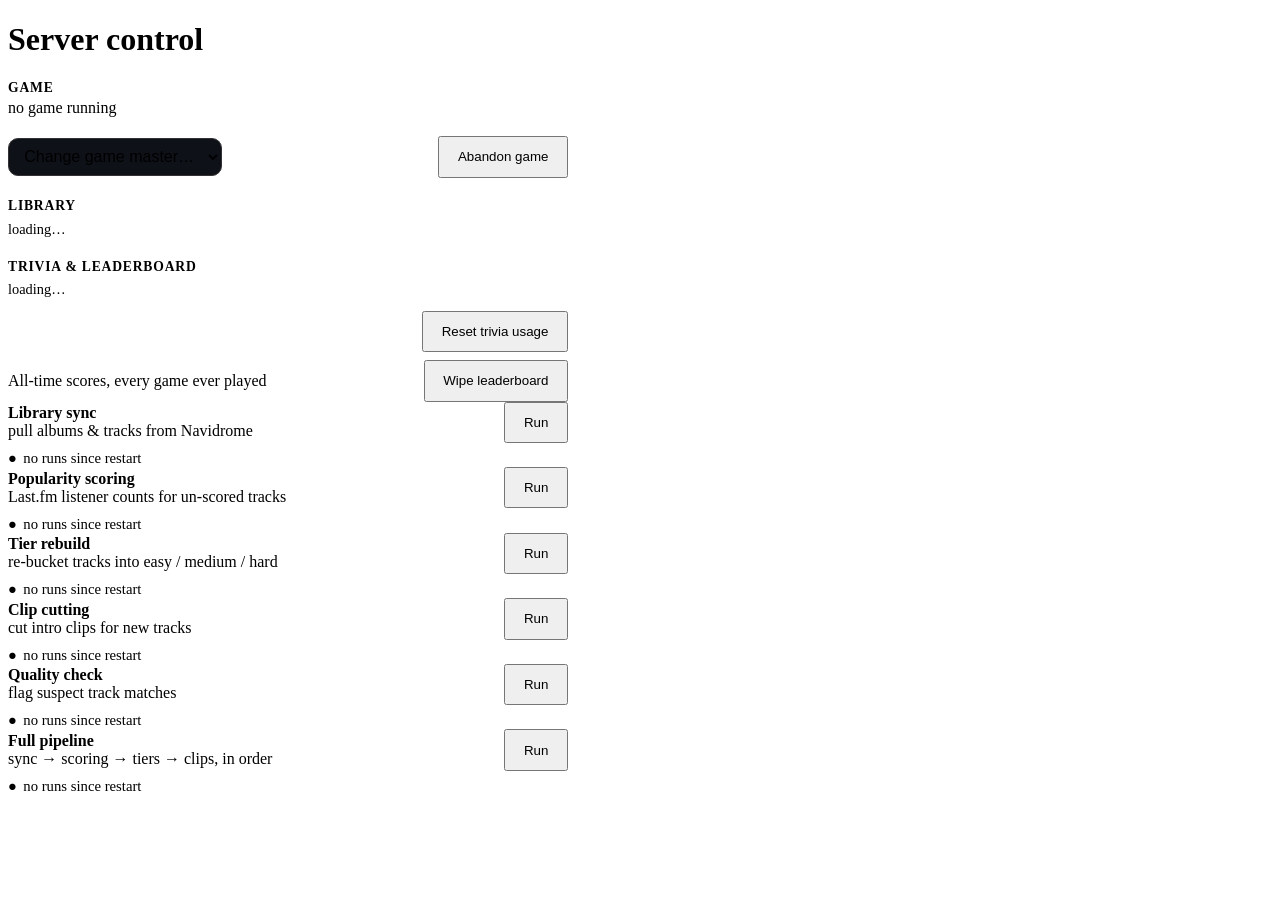
==== app/static/admin.html @ 8e979a67 "Admin page: trivia pool stats (total/played/left per kind) + two-click wipe controls for leaderboard" ====
<!DOCTYPE html>
<html lang="en">
<head>
<meta charset="utf-8">
<meta name="viewport" content="width=device-width, initial-scale=1">
<title>Intro Quiz — Server</title>
<link rel="stylesheet" href="/static/quiz.css">
<link rel="icon" href="/static/favicon.svg">
<style>
main { max-width: 560px; }
.row { display:flex; align-items:center; justify-content:space-between; gap:.8rem; }
.row button { width:auto; margin:0; padding:.7rem 1.1rem; text-align:center; }
.stats { display:flex; flex-wrap:wrap; gap:.4rem .9rem; margin-top:.4rem; }
.stats span { font-size:.9rem; color:var(--dim); }
.stats b { color:var(--fg); font-variant-numeric:tabular-nums; }
.status { font-size:.92rem; margin-top:.45rem; }
.status::before { content:"●"; margin-right:.4rem; color:var(--dim); }
.status.ok::before   { color:var(--good); }
.status.run::before  { color:var(--accent); }
.status.fail::before { color:var(--bad); }
pre.log { background:#0e1118; border-radius:10px; padding:.7rem; font-size:.8rem;
          color:var(--dim); overflow-x:auto; margin:.5rem 0 0; max-height:12rem; overflow-y:auto; }
details summary { cursor:pointer; color:var(--dim); font-size:.85rem; margin-top:.4rem; }
select { padding:.55rem .7rem; font-size:1rem; border-radius:10px; border:1px solid #333;
         background:#0e1118; color:var(--fg); }
.card.busy { outline:1px solid rgba(90,200,250,.4); }
h2 { font-size:.85rem; text-transform:uppercase; letter-spacing:.06em; color:var(--dim);
     margin:1.3rem 0 .2rem; }
.dim a { color:var(--accent); }
</style>
</head>
<body>
<main>
<div id="err"></div>
<h1>Server control <span class="dim" id="app-version" style="font-size:.85rem;font-weight:400"></span></h1>
<div id="ready-chip" style="font-size:.92rem"></div>

<h2>Game</h2>
<div class="card" id="game-card">
  <div id="game-info" class="dim">no game running</div>
  <div class="stats" id="game-players"></div>
  <div class="dim" id="game-detail" hidden></div>
  <div class="dim" id="game-last" hidden></div>
  <div class="row" id="game-controls" style="margin-top:.8rem" hidden>
    <select id="master-select"><option value="">Change game master…</option></select>
    <button class="warn" id="abandon-btn" onclick="abandonGame()">Abandon game</button>
  </div>
</div>

<h2>Library</h2>
<div class="card">
  <div class="stats" id="stats-row"><span class="dim">loading…</span></div>
</div>

<h2>Trivia &amp; leaderboard</h2>
<div class="card">
  <div class="stats" id="trivia-row"><span class="dim">loading…</span></div>
  <div class="row" style="margin-top:.8rem">
    <div class="dim" id="leaderboard-info"></div>
    <button class="warn" id="trivia-reset-btn" onclick="resetTrivia()">Reset trivia usage</button>
  </div>
  <div class="row" style="margin-top:.5rem">
    <div class="dim">All-time scores, every game ever played</div>
    <button class="warn" id="leaderboard-wipe-btn" onclick="wipeLeaderboard()">Wipe leaderboard</button>
  </div>
</div>

<div class="card" id="card-sync">
  <div class="row">
    <div><b>Library sync</b><div class="dim">pull albums &amp; tracks from Navidrome</div></div>
    <button class="primary" id="run-sync" onclick="runAction('sync')">Run</button>
  </div>
  <div class="status" id="status-sync">no runs since restart</div>
  <details id="logwrap-sync" hidden><summary>run output</summary><pre class="log" id="log-sync"></pre></details>
</div>

<div class="card" id="card-lastfm">
  <div class="row">
    <div><b>Popularity scoring</b><div class="dim">Last.fm listener counts for un-scored tracks</div></div>
    <button class="primary" id="run-lastfm" onclick="runAction('lastfm')">Run</button>
  </div>
  <div class="status" id="status-lastfm">no runs since restart</div>
  <details id="logwrap-lastfm" hidden><summary>run output</summary><pre class="log" id="log-lastfm"></pre></details>
</div>

<div class="card" id="card-tiers">
  <div class="row">
    <div><b>Tier rebuild</b><div class="dim">re-bucket tracks into easy / medium / hard</div></div>
    <button class="primary" id="run-tiers" onclick="runAction('tiers')">Run</button>
  </div>
  <div class="status" id="status-tiers">no runs since restart</div>
  <details id="logwrap-tiers" hidden><summary>run output</summary><pre class="log" id="log-tiers"></pre></details>
</div>

<div class="card" id="card-clips">
  <div class="row">
    <div><b>Clip cutting</b><div class="dim">cut intro clips for new tracks</div></div>
    <button class="primary" id="run-clips" onclick="runAction('clips')">Run</button>
  </div>
  <div class="status" id="status-clips">no runs since restart</div>
  <details id="logwrap-clips" hidden><summary>run output</summary><pre class="log" id="log-clips"></pre></details>
</div>

<div class="card" id="card-quality">
  <div class="row">
    <div><b>Quality check</b><div class="dim">flag suspect track matches</div></div>
    <button class="primary" id="run-quality" onclick="runAction('quality')">Run</button>
  </div>
  <div class="status" id="status-quality">no runs since restart</div>
  <details id="logwrap-quality" hidden><summary>run output</summary><pre class="log" id="log-quality"></pre></details>
</div>

<div class="card" id="card-bootstrap">
  <div class="row">
    <div><b>Full pipeline</b><div class="dim">sync → scoring → tiers → clips, in order</div></div>
    <button class="primary" id="run-bootstrap" onclick="runAction('bootstrap')">Run</button>
  </div>
  <div class="status" id="status-bootstrap">no runs since restart</div>
  <details id="logwrap-bootstrap" hidden><summary>run output</summary><pre class="log" id="log-bootstrap"></pre></details>
</div>
</main>
<script src="/static/admin.js"></script>
</body>
</html>
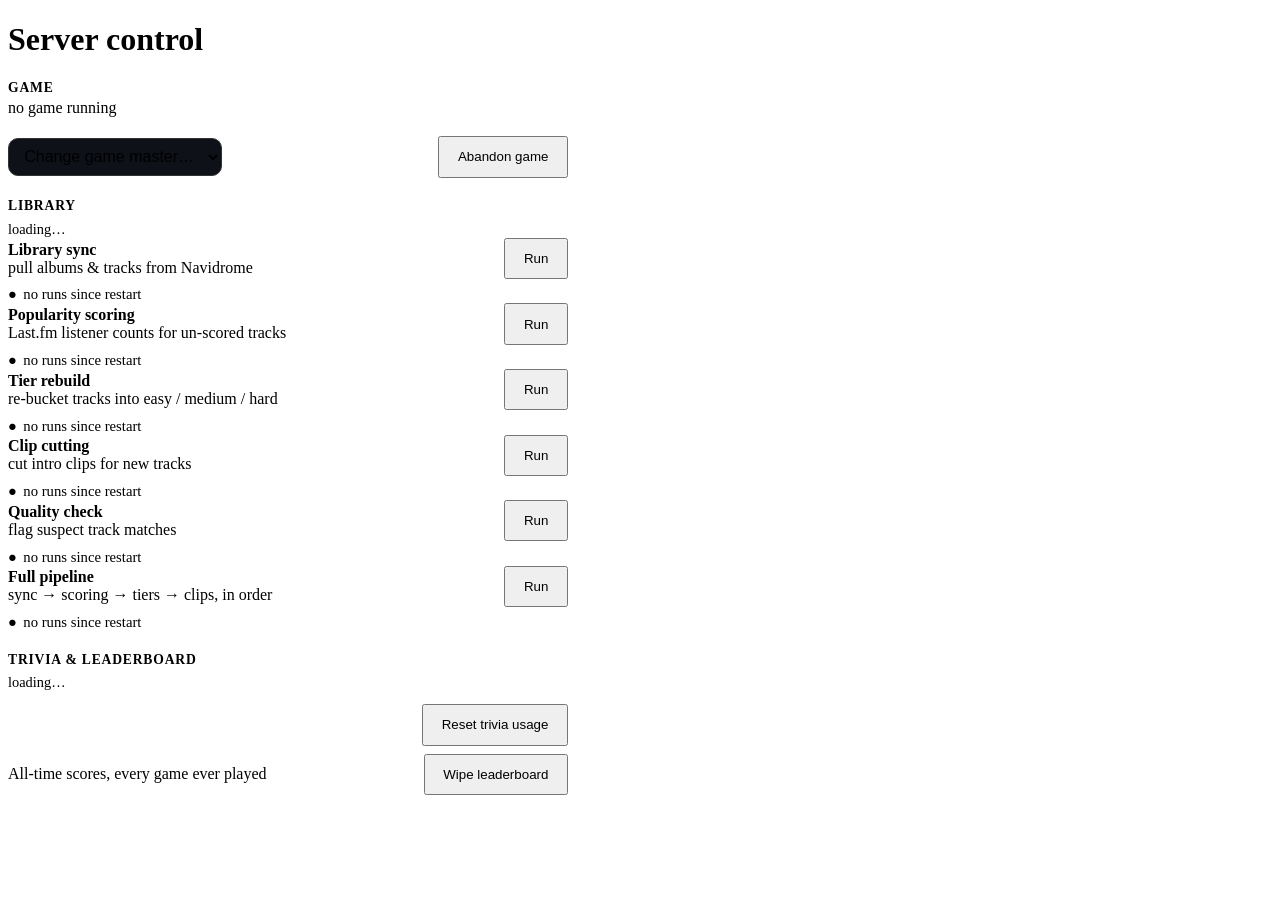
==== commit c8062ce7: "Admin page: move Trivia & leaderboard section below the maintenance actions" ====
--- a/app/static/admin.html
+++ b/app/static/admin.html
@@ -52,18 +52,6 @@
   <div class="stats" id="stats-row"><span class="dim">loading…</span></div>
 </div>
 
-<h2>Trivia &amp; leaderboard</h2>
-<div class="card">
-  <div class="stats" id="trivia-row"><span class="dim">loading…</span></div>
-  <div class="row" style="margin-top:.8rem">
-    <div class="dim" id="leaderboard-info"></div>
-    <button class="warn" id="trivia-reset-btn" onclick="resetTrivia()">Reset trivia usage</button>
-  </div>
-  <div class="row" style="margin-top:.5rem">
-    <div class="dim">All-time scores, every game ever played</div>
-    <button class="warn" id="leaderboard-wipe-btn" onclick="wipeLeaderboard()">Wipe leaderboard</button>
-  </div>
-</div>
 
 <div class="card" id="card-sync">
   <div class="row">
@@ -118,6 +106,19 @@
   <div class="status" id="status-bootstrap">no runs since restart</div>
   <details id="logwrap-bootstrap" hidden><summary>run output</summary><pre class="log" id="log-bootstrap"></pre></details>
 </div>
+
+<h2>Trivia &amp; leaderboard</h2>
+<div class="card">
+  <div class="stats" id="trivia-row"><span class="dim">loading…</span></div>
+  <div class="row" style="margin-top:.8rem">
+    <div class="dim" id="leaderboard-info"></div>
+    <button class="warn" id="trivia-reset-btn" onclick="resetTrivia()">Reset trivia usage</button>
+  </div>
+  <div class="row" style="margin-top:.5rem">
+    <div class="dim">All-time scores, every game ever played</div>
+    <button class="warn" id="leaderboard-wipe-btn" onclick="wipeLeaderboard()">Wipe leaderboard</button>
+  </div>
+</div>
 </main>
 <script src="/static/admin.js"></script>
 </body>
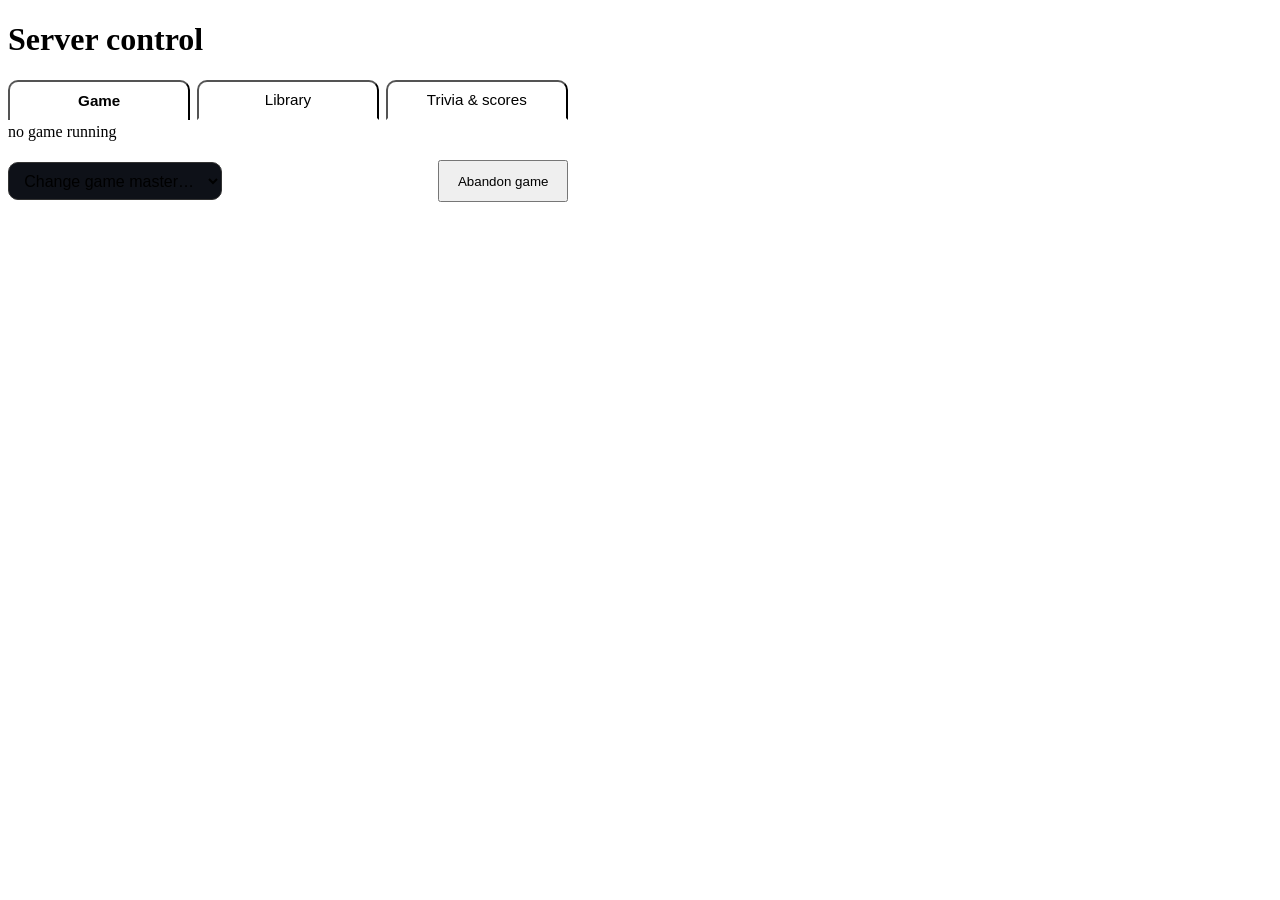
==== commit 28aea47e: "Admin page: tabbed layout — Game / Library / Trivia & scores" ====
--- a/app/static/admin.html
+++ b/app/static/admin.html
@@ -27,6 +27,12 @@
 h2 { font-size:.85rem; text-transform:uppercase; letter-spacing:.06em; color:var(--dim);
      margin:1.3rem 0 .2rem; }
 .dim a { color:var(--accent); }
+.tabs { display:flex; gap:.4rem; margin:1rem 0 .2rem; }
+.tabs button { width:auto; flex:1; margin:0; padding:.6rem .5rem; text-align:center;
+               font-size:.95rem; color:var(--dim); background:transparent;
+               border-bottom:2px solid transparent; border-radius:10px 10px 0 0; }
+.tabs button.sel { color:var(--fg); font-weight:700; background:var(--card);
+                   border-bottom:2px solid var(--accent); }
 </style>
 </head>
 <body>
@@ -35,7 +41,13 @@
 <h1>Server control <span class="dim" id="app-version" style="font-size:.85rem;font-weight:400"></span></h1>
 <div id="ready-chip" style="font-size:.92rem"></div>
 
-<h2>Game</h2>
+<div class="tabs">
+  <button id="tab-game" class="sel" onclick="showTab('game')">Game</button>
+  <button id="tab-library" onclick="showTab('library')">Library</button>
+  <button id="tab-trivia" onclick="showTab('trivia')">Trivia &amp; scores</button>
+</div>
+
+<section id="sec-game">
 <div class="card" id="game-card">
   <div id="game-info" class="dim">no game running</div>
   <div class="stats" id="game-players"></div>
@@ -46,8 +58,9 @@
     <button class="warn" id="abandon-btn" onclick="abandonGame()">Abandon game</button>
   </div>
 </div>
+</section>
 
-<h2>Library</h2>
+<section id="sec-library" hidden>
 <div class="card">
   <div class="stats" id="stats-row"><span class="dim">loading…</span></div>
 </div>
@@ -106,8 +119,9 @@
   <div class="status" id="status-bootstrap">no runs since restart</div>
   <details id="logwrap-bootstrap" hidden><summary>run output</summary><pre class="log" id="log-bootstrap"></pre></details>
 </div>
+</section>
 
-<h2>Trivia &amp; leaderboard</h2>
+<section id="sec-trivia" hidden>
 <div class="card">
   <div class="stats" id="trivia-row"><span class="dim">loading…</span></div>
   <div class="row" style="margin-top:.8rem">
@@ -119,6 +133,7 @@
     <button class="warn" id="leaderboard-wipe-btn" onclick="wipeLeaderboard()">Wipe leaderboard</button>
   </div>
 </div>
+</section>
 </main>
 <script src="/static/admin.js"></script>
 </body>
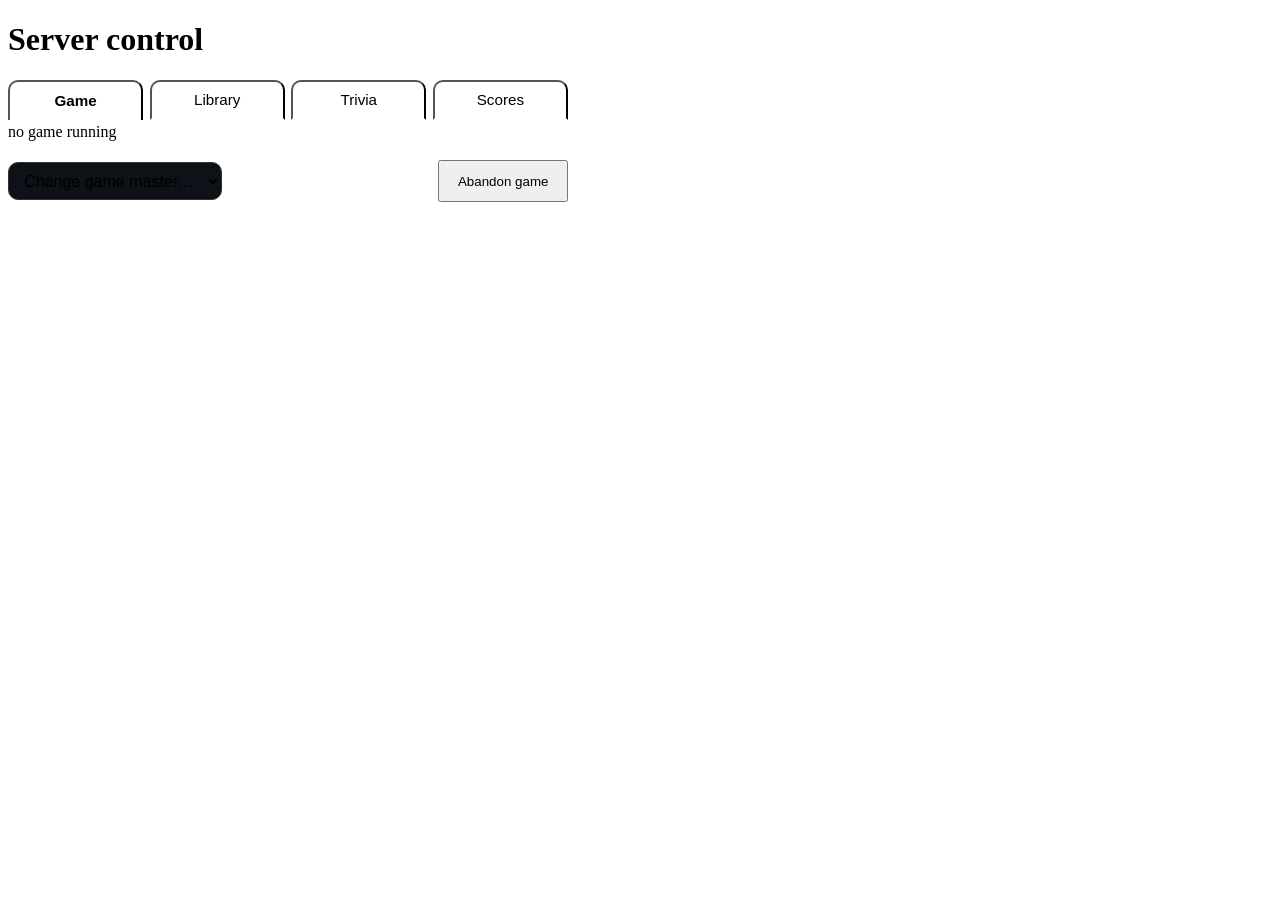
==== commit 57ad57ee: "Trivia import (#53): /admin Trivia tab generates the localisation LLM prompt and imports a pasted re" ====
--- a/app/static/admin.html
+++ b/app/static/admin.html
@@ -44,7 +44,8 @@
 <div class="tabs">
   <button id="tab-game" class="sel" onclick="showTab('game')">Game</button>
   <button id="tab-library" onclick="showTab('library')">Library</button>
-  <button id="tab-trivia" onclick="showTab('trivia')">Trivia &amp; scores</button>
+  <button id="tab-trivia" onclick="showTab('trivia')">Trivia</button>
+  <button id="tab-scores" onclick="showTab('scores')">Scores</button>
 </div>
 
 <section id="sec-game">
@@ -128,7 +129,28 @@
     <div class="dim" id="leaderboard-info"></div>
     <button class="warn" id="trivia-reset-btn" onclick="resetTrivia()">Reset trivia usage</button>
   </div>
+</div>
+<div class="card">
+  <b>Add localised trivia</b>
+  <div class="dim" style="margin-top:.3rem">1 — copy a prompt for ChatGPT (or any LLM):</div>
   <div class="row" style="margin-top:.5rem">
+    <input id="prompt-region" placeholder="Region, e.g. Canada" style="flex:1">
+    <button id="copy-prompt-btn" onclick="copyPrompt()">Copy prompt</button>
+  </div>
+  <div class="dim" style="margin-top:.8rem">2 — paste its reply here (fences/chat text around the JSON are fine):</div>
+  <textarea id="import-text" rows="6" style="width:100%;margin-top:.5rem;background:#0e1118;color:var(--fg);border:1px solid #333;border-radius:10px;padding:.7rem;font-size:.9rem"></textarea>
+  <div class="row" style="margin-top:.5rem">
+    <div class="dim" id="import-result"></div>
+    <button id="import-preview-btn" onclick="importTrivia(false)">Preview</button>
+    <button class="primary" id="import-commit-btn" onclick="importTrivia(true)" hidden>Import</button>
+  </div>
+  <div class="dim" style="margin-top:.5rem">Fact-check what an LLM writes before the family reads it out — they state wrong facts fluently.</div>
+</div>
+</section>
+
+<section id="sec-scores" hidden>
+<div class="card">
+  <div class="row">
     <div class="dim">All-time scores, every game ever played</div>
     <button class="warn" id="leaderboard-wipe-btn" onclick="wipeLeaderboard()">Wipe leaderboard</button>
   </div>
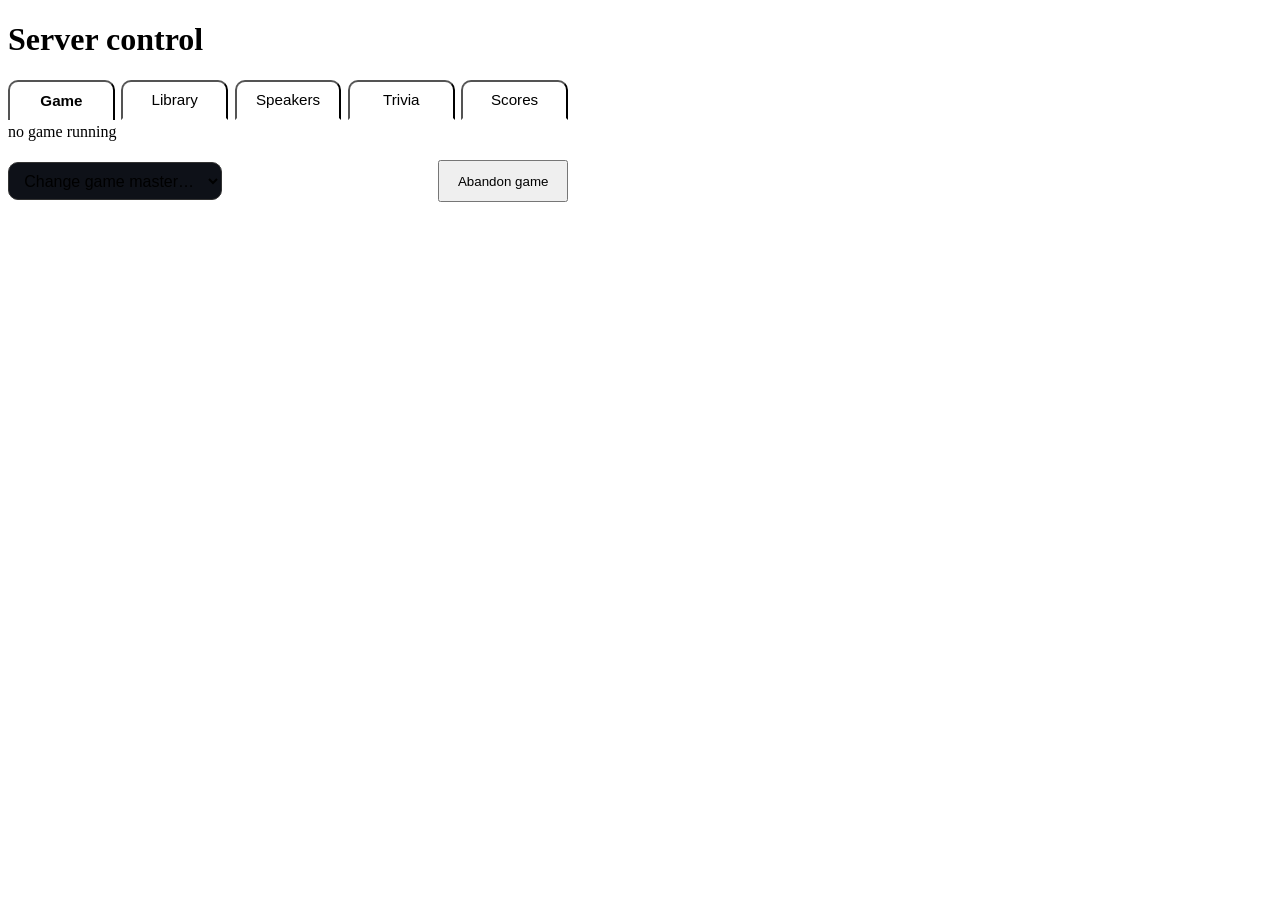
==== commit 34c22849: "Remote players stream clips to their own phone; pick and group speakers from /admin Two features fro" ====
--- a/app/static/admin.html
+++ b/app/static/admin.html
@@ -33,6 +33,9 @@
                border-bottom:2px solid transparent; border-radius:10px 10px 0 0; }
 .tabs button.sel { color:var(--fg); font-weight:700; background:var(--card);
                    border-bottom:2px solid var(--accent); }
+.picks { display:flex; flex-wrap:wrap; gap:.4rem 1rem; margin-top:.6rem; }
+.picks label { display:flex; align-items:center; gap:.4rem; font-size:.95rem; }
+.picks input { width:1.05rem; height:1.05rem; accent-color:var(--accent); }
 </style>
 </head>
 <body>
@@ -44,6 +47,7 @@
 <div class="tabs">
   <button id="tab-game" class="sel" onclick="showTab('game')">Game</button>
   <button id="tab-library" onclick="showTab('library')">Library</button>
+  <button id="tab-speakers" onclick="showTab('speakers')">Speakers</button>
   <button id="tab-trivia" onclick="showTab('trivia')">Trivia</button>
   <button id="tab-scores" onclick="showTab('scores')">Scores</button>
 </div>
@@ -57,6 +61,31 @@
   <div class="row" id="game-controls" style="margin-top:.8rem" hidden>
     <select id="master-select"><option value="">Change game master…</option></select>
     <button class="warn" id="abandon-btn" onclick="abandonGame()">Abandon game</button>
+  </div>
+</div>
+</section>
+
+<section id="sec-speakers" hidden>
+<div class="card">
+  <b>Where the music plays</b>
+  <div class="dim" style="margin-top:.3rem">Clips are cast through Music Assistant, so pick a
+    <b>Music Assistant</b> entity here — the plain speaker entity gives a chime and no audio.</div>
+  <div class="row" style="margin-top:.7rem">
+    <select id="speaker-select" style="flex:1"><option value="">loading…</option></select>
+    <button id="speaker-test-btn" onclick="testSpeaker()">Test</button>
+  </div>
+  <div class="status" id="speaker-status">loading…</div>
+</div>
+
+<div class="card">
+  <b>Group for a game</b>
+  <div class="dim" style="margin-top:.3rem">Tick two or more and they're joined into one group
+    when a game starts, then put back how they were when it ends. Only speakers that can be
+    grouped are listed — group the <b>plain</b> entity, not its Music Assistant twin.</div>
+  <div class="picks" id="speaker-group"><span class="dim">loading…</span></div>
+  <div class="row" style="margin-top:.8rem">
+    <div class="dim" id="speaker-group-info"></div>
+    <button class="primary" id="speaker-save-btn" onclick="saveSpeakers()">Save</button>
   </div>
 </div>
 </section>
@@ -137,6 +166,12 @@
     <input id="prompt-region" placeholder="Region, e.g. Canada" style="flex:1">
     <button id="copy-prompt-btn" onclick="copyPrompt()">Copy prompt</button>
   </div>
+  <div class="row" style="margin-top:.5rem">
+    <label class="dim" style="flex:1">facts
+      <input id="prompt-facts" type="number" value="60" min="1" max="500" style="width:5.5rem;margin-left:.4rem"></label>
+    <label class="dim" style="flex:1">true/false
+      <input id="prompt-tf" type="number" value="80" min="1" max="500" style="width:5.5rem;margin-left:.4rem"></label>
+  </div>
   <div class="dim" style="margin-top:.8rem">2 — paste its reply here (fences/chat text around the JSON are fine):</div>
   <textarea id="import-text" rows="6" style="width:100%;margin-top:.5rem;background:#0e1118;color:var(--fg);border:1px solid #333;border-radius:10px;padding:.7rem;font-size:.9rem"></textarea>
   <div class="row" style="margin-top:.5rem">
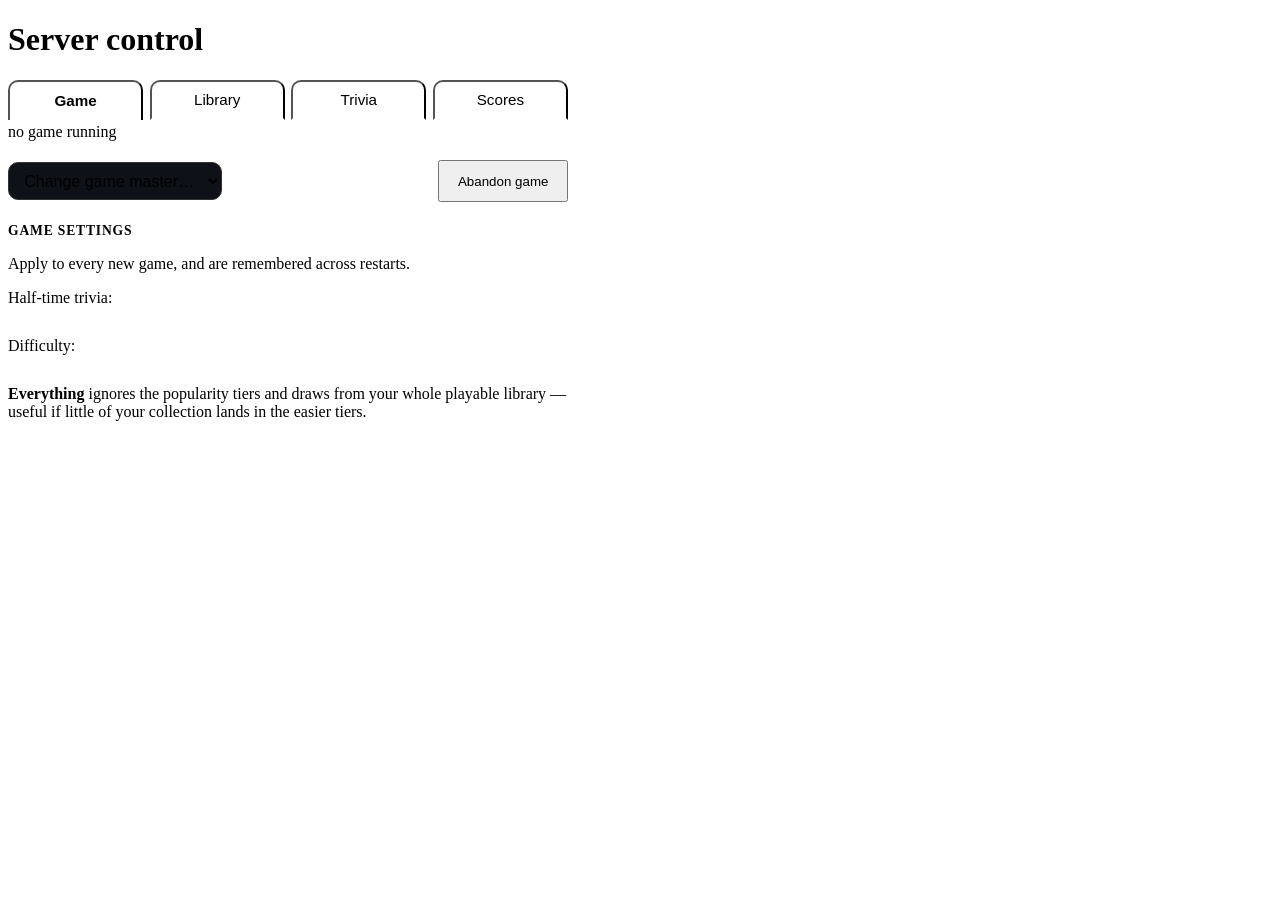
==== commit 9a3d662b: "Move half-time trivia and difficulty to the admin page (#79) Both were on every phone's idle screen." ====
--- a/app/static/admin.html
+++ b/app/static/admin.html
@@ -33,9 +33,6 @@
                border-bottom:2px solid transparent; border-radius:10px 10px 0 0; }
 .tabs button.sel { color:var(--fg); font-weight:700; background:var(--card);
                    border-bottom:2px solid var(--accent); }
-.picks { display:flex; flex-wrap:wrap; gap:.4rem 1rem; margin-top:.6rem; }
-.picks label { display:flex; align-items:center; gap:.4rem; font-size:.95rem; }
-.picks input { width:1.05rem; height:1.05rem; accent-color:var(--accent); }
 </style>
 </head>
 <body>
@@ -47,7 +44,6 @@
 <div class="tabs">
   <button id="tab-game" class="sel" onclick="showTab('game')">Game</button>
   <button id="tab-library" onclick="showTab('library')">Library</button>
-  <button id="tab-speakers" onclick="showTab('speakers')">Speakers</button>
   <button id="tab-trivia" onclick="showTab('trivia')">Trivia</button>
   <button id="tab-scores" onclick="showTab('scores')">Scores</button>
 </div>
@@ -63,30 +59,17 @@
     <button class="warn" id="abandon-btn" onclick="abandonGame()">Abandon game</button>
   </div>
 </div>
-</section>
-
-<section id="sec-speakers" hidden>
-<div class="card">
-  <b>Where the music plays</b>
-  <div class="dim" style="margin-top:.3rem">Clips are cast through Music Assistant, so pick a
-    <b>Music Assistant</b> entity here — the plain speaker entity gives a chime and no audio.</div>
-  <div class="row" style="margin-top:.7rem">
-    <select id="speaker-select" style="flex:1"><option value="">loading…</option></select>
-    <button id="speaker-test-btn" onclick="testSpeaker()">Test</button>
-  </div>
-  <div class="status" id="speaker-status">loading…</div>
-</div>
 
 <div class="card">
-  <b>Group for a game</b>
-  <div class="dim" style="margin-top:.3rem">Tick two or more and they're joined into one group
-    when a game starts, then put back how they were when it ends. Only speakers that can be
-    grouped are listed — group the <b>plain</b> entity, not its Music Assistant twin.</div>
-  <div class="picks" id="speaker-group"><span class="dim">loading…</span></div>
-  <div class="row" style="margin-top:.8rem">
-    <div class="dim" id="speaker-group-info"></div>
-    <button class="primary" id="speaker-save-btn" onclick="saveSpeakers()">Save</button>
-  </div>
+  <h2>Game settings</h2>
+  <p class="dim">Apply to every new game, and are remembered across restarts.</p>
+  <p class="dim" style="margin-top:.9rem">Half-time trivia:</p>
+  <div class="row" id="set-trivia"></div>
+  <p class="dim" style="margin-top:.9rem">Difficulty:</p>
+  <div class="row" id="set-difficulty"></div>
+  <p class="dim" id="set-note" style="margin-top:.9rem">
+    <b>Everything</b> ignores the popularity tiers and draws from your whole playable
+    library — useful if little of your collection lands in the easier tiers.</p>
 </div>
 </section>
 
